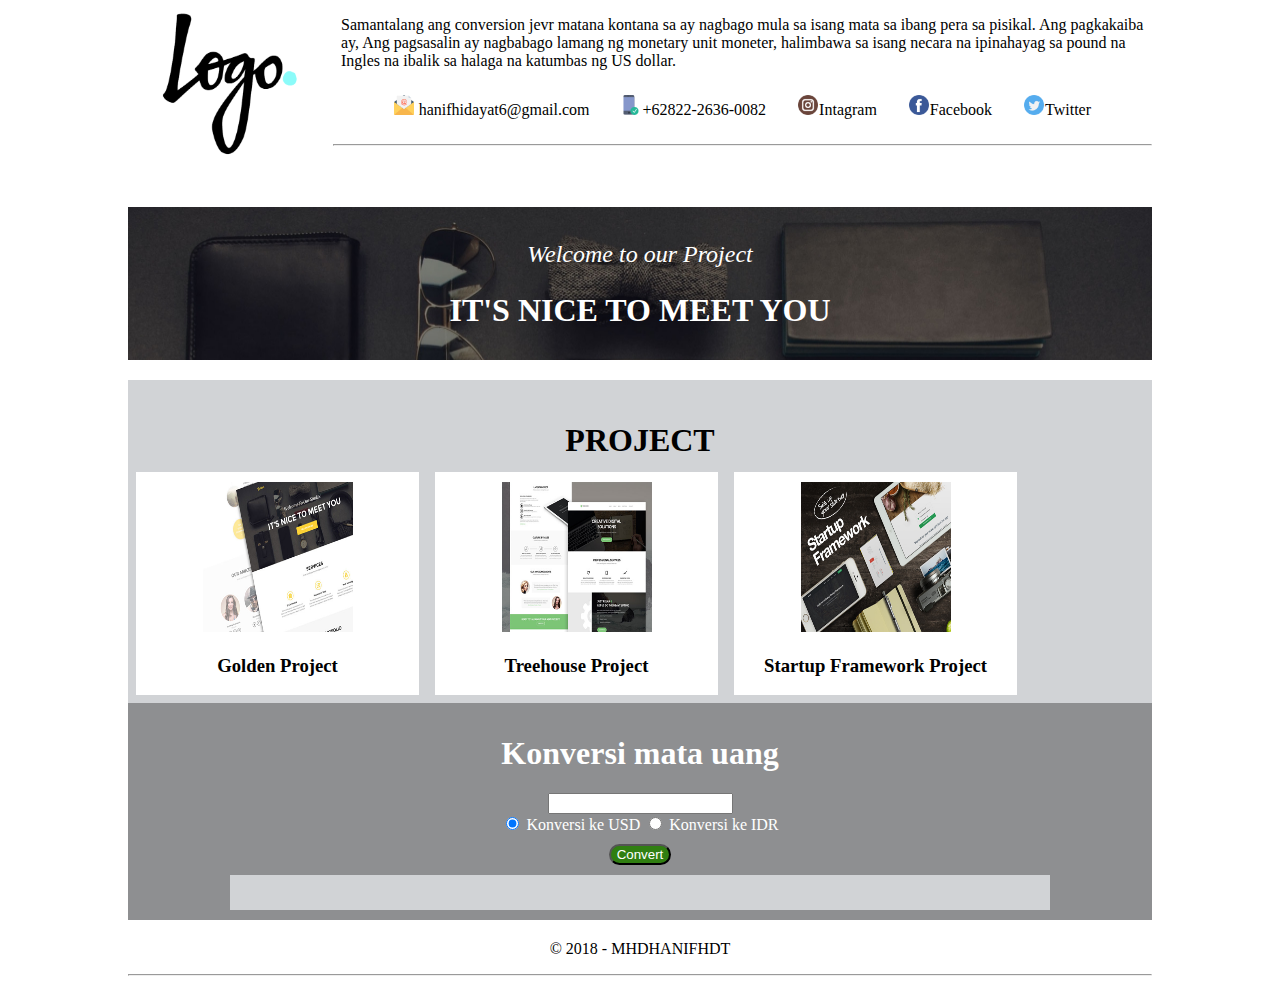
==== HANIFNITIP/index.html @ fc3af6d4 "Signed-off-by: muhammadhanifhidayat <muhammad.0496@students.amikom.ac.id>" ====
<!DOCTYPE html>
<html>
<head>
	<title>Konversi mata uang</title>

	<link rel="icon" href="PICT/logo.png" type="image/x-icon"/>
	<link rel="stylesheet" type="text/css" href="CSS/style.css">

	<script type="text/javascript" src="JS/konversi.js"></script>

</head>
<body>

	<div id="header-wrap">
		
		<div id="logo">
			<center>
			<img src="PICT/logo.png">
			</center>

		</div>
		<div id="header">
			
			<p>
				Samantalang ang conversion jevr matana kontana sa ay nagbago mula sa isang mata sa ibang pera sa pisikal. Ang pagkakaiba ay, Ang pagsasalin ay nagbabago lamang ng monetary unit moneter, halimbawa sa isang necara na ipinahayag sa pound na Ingles na ibalik sa halaga na katumbas ng US dollar.
			</p>

			<center>
				<table>
					<tr>
						<td><img src="PICT/email.png"> hanifhidayat6@gmail.com</td>
						<td><img src="PICT/phone.png">+62822-2636-0082</td>
						<td><img src="PICT/ig.png"><a href="https://instagram.com/m2h0nf" target="_blank">Intagram</a></td>
						<td><img src="PICT/fb.png"><a href="https://www.facebook.com/20aug1998" target="_blank">Facebook</a></td>
						<td><img src="PICT/twitter.png"><a href="https://twitter.com/hanieph69" target="_blank">Twitter</a></td>
					</tr>
				</table>
			</center>
			<hr>
		</div>
	</div>

	<div id="info">
		
		<p>Welcome to our Project</p>
		<h1>IT'S NICE TO MEET YOU</h1>

	</div>

	<div id="content-wrap">
		
		<div id="up">
			
			<h1> PROJECT </h1>
<center>			
			<div id="foto">
				<img src="PICT/example1.png">
				<h3>
					Golden Project
				</h3>
			</div>
			<div id="foto">
				<img src="PICT/example2.png">
				<h3>
					Treehouse Project
				</h3>
			</div>
			<div id="foto">
				<img src="PICT/example3.png">
				<h3>
					 Startup Framework Project
				</h3>
			</div>
</center>
		</div>
		<div id="down">
			
			<h1>Konversi mata uang</h1>

			<form name="kurs">
				<input type="text" id="nilai"/>
<br>
				<input type="radio" name="pilihan" value="idr" checked="checked"> Konversi ke USD
	
				 <input type="radio" name="pilihan" value="usd"> Konversi ke IDR
<br>	
				<input id="button" type="button" value="Convert" onclick="konversiKurs()"/>
<br>
				<center>
				<div id="hasil">

					<input type="text" id="resultfield" readonly="readonly" />

				</div>
				</center>
			</form>

		</div>

	</div>

	<div id="footer">
		
		<p>&copy; 2018 - MHDHANIFHDT

		<hr> 

	</div>

</body>
</html>
---- HANIFNITIP/CSS/style.css ----
body{

	margin-left: 10%;
	margin-right: 10%;
}

#header-wrap{

	width: 100%;
	overflow: auto;
}

#logo{

	width: 20%;
	overflow: auto;
	float: left;
}

#logo img{

	width: 150px;
	height: 150px;
}

#header{

	width: 80%;
	overflow: auto;
	float: left;
	word-wrap: break-word;
}

#header p{

	padding: 1%;
	margin: 0;
}

#header td{

	padding: 15px;
}

#header a{

	text-decoration: none;
	color: #000;
}

#header img{

	width: 20px;
	height: 20px;
	padding-right: 1px;
}

#info{

	width: 100%;
	background-image: url("../PICT/bginfo.jpg");
	text-align: center;
	color: #fff;
	margin-top: 45px;
	margin-bottom: 20px; 
	padding-top: 10px;
	padding-bottom: 10px;
}

#info p{

	font-style: italic;
	font-size: 24px;
}

#info h1{

	font-style: bold;
}

#content-wrap{

	width: 100%;
	overflow: auto;
	background-color: #000;
}

#up{

	background-color: #d1d3d6;
	width: 100%;
	overflow: auto;
	text-align: center;
}

#up h1{

	padding-top: 20px;
	margin-bottom: 0;
	padding-bottom: 5px;
}

#foto{

	width: 283px;
	float: left;
	background-color: #fff;
	margin: 8px;
	padding-top: 10px;
	overflow: auto;

}

#foto img{

	width: 150px;
	height: 150px;
}

#down{

	padding-top: 10px;
	background-color: #8e8f91;
	color: #fff;
	width: 100%;
	overflow: auto;
	text-align: center;
}

#down table{

	text-align: center;
}

#button{

	background: #307f11;
	border-radius: 28px;
	color: #ffffff;
	text-decoration: none;
	margin-top: 10px;
}

#button:hover{

	background: #40a01b;
	text-decoration: none;
}

#hasil{

	width: 80%;
	background-color: #d1d3d6;
	color: #000;
	text-align: center;
	padding-top: 5px;
	padding-bottom: 5px;
	margin-top: 10px;
	margin-bottom: 10px;
}

#hasil input{

	width: 80%;
	text-align: center;
	border: none;
	background-color: #d1d3d6;
	padding: 5px;
}

#footer{

	overflow: auto;
	width: 100%;
	text-align: center;
	margin-top: 4px;
}
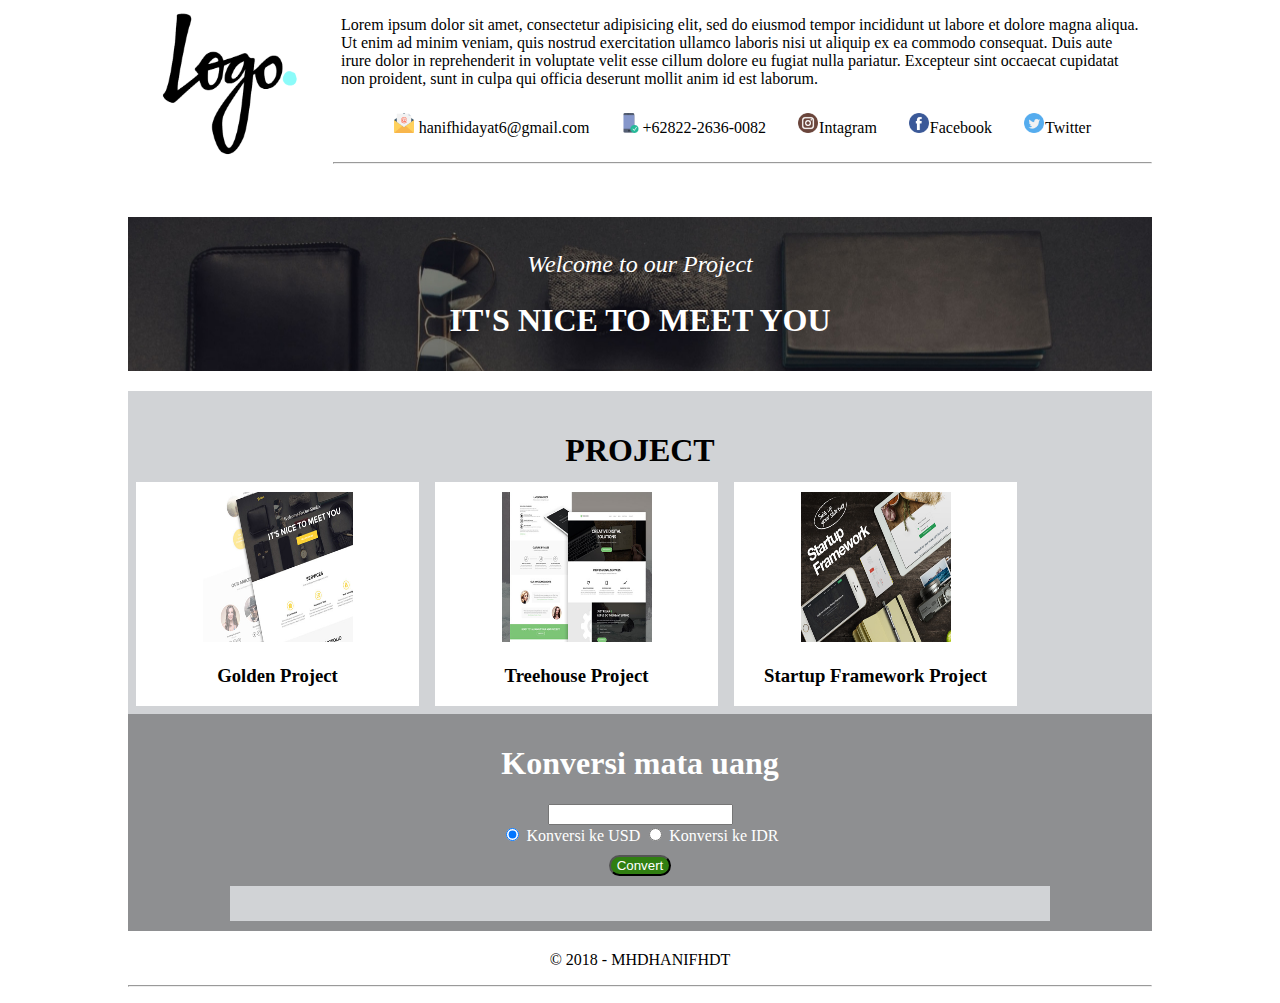
==== commit be8dab54: "Signed-off-by: muhammadhanifhidayat <muhammad.0496@students.amikom.ac.id>" ====
--- a/HANIFNITIP/index.html
+++ b/HANIFNITIP/index.html
@@ -22,7 +22,12 @@
 		<div id="header">
 			
 			<p>
-				Samantalang ang conversion jevr matana kontana sa ay nagbago mula sa isang mata sa ibang pera sa pisikal. Ang pagkakaiba ay, Ang pagsasalin ay nagbabago lamang ng monetary unit moneter, halimbawa sa isang necara na ipinahayag sa pound na Ingles na ibalik sa halaga na katumbas ng US dollar.
+				Lorem ipsum dolor sit amet, consectetur adipisicing elit, sed do eiusmod
+				tempor incididunt ut labore et dolore magna aliqua. Ut enim ad minim veniam,
+				quis nostrud exercitation ullamco laboris nisi ut aliquip ex ea commodo
+				consequat. Duis aute irure dolor in reprehenderit in voluptate velit esse
+				cillum dolore eu fugiat nulla pariatur. Excepteur sint occaecat cupidatat non
+				proident, sunt in culpa qui officia deserunt mollit anim id est laborum.
 			</p>
 
 			<center>
